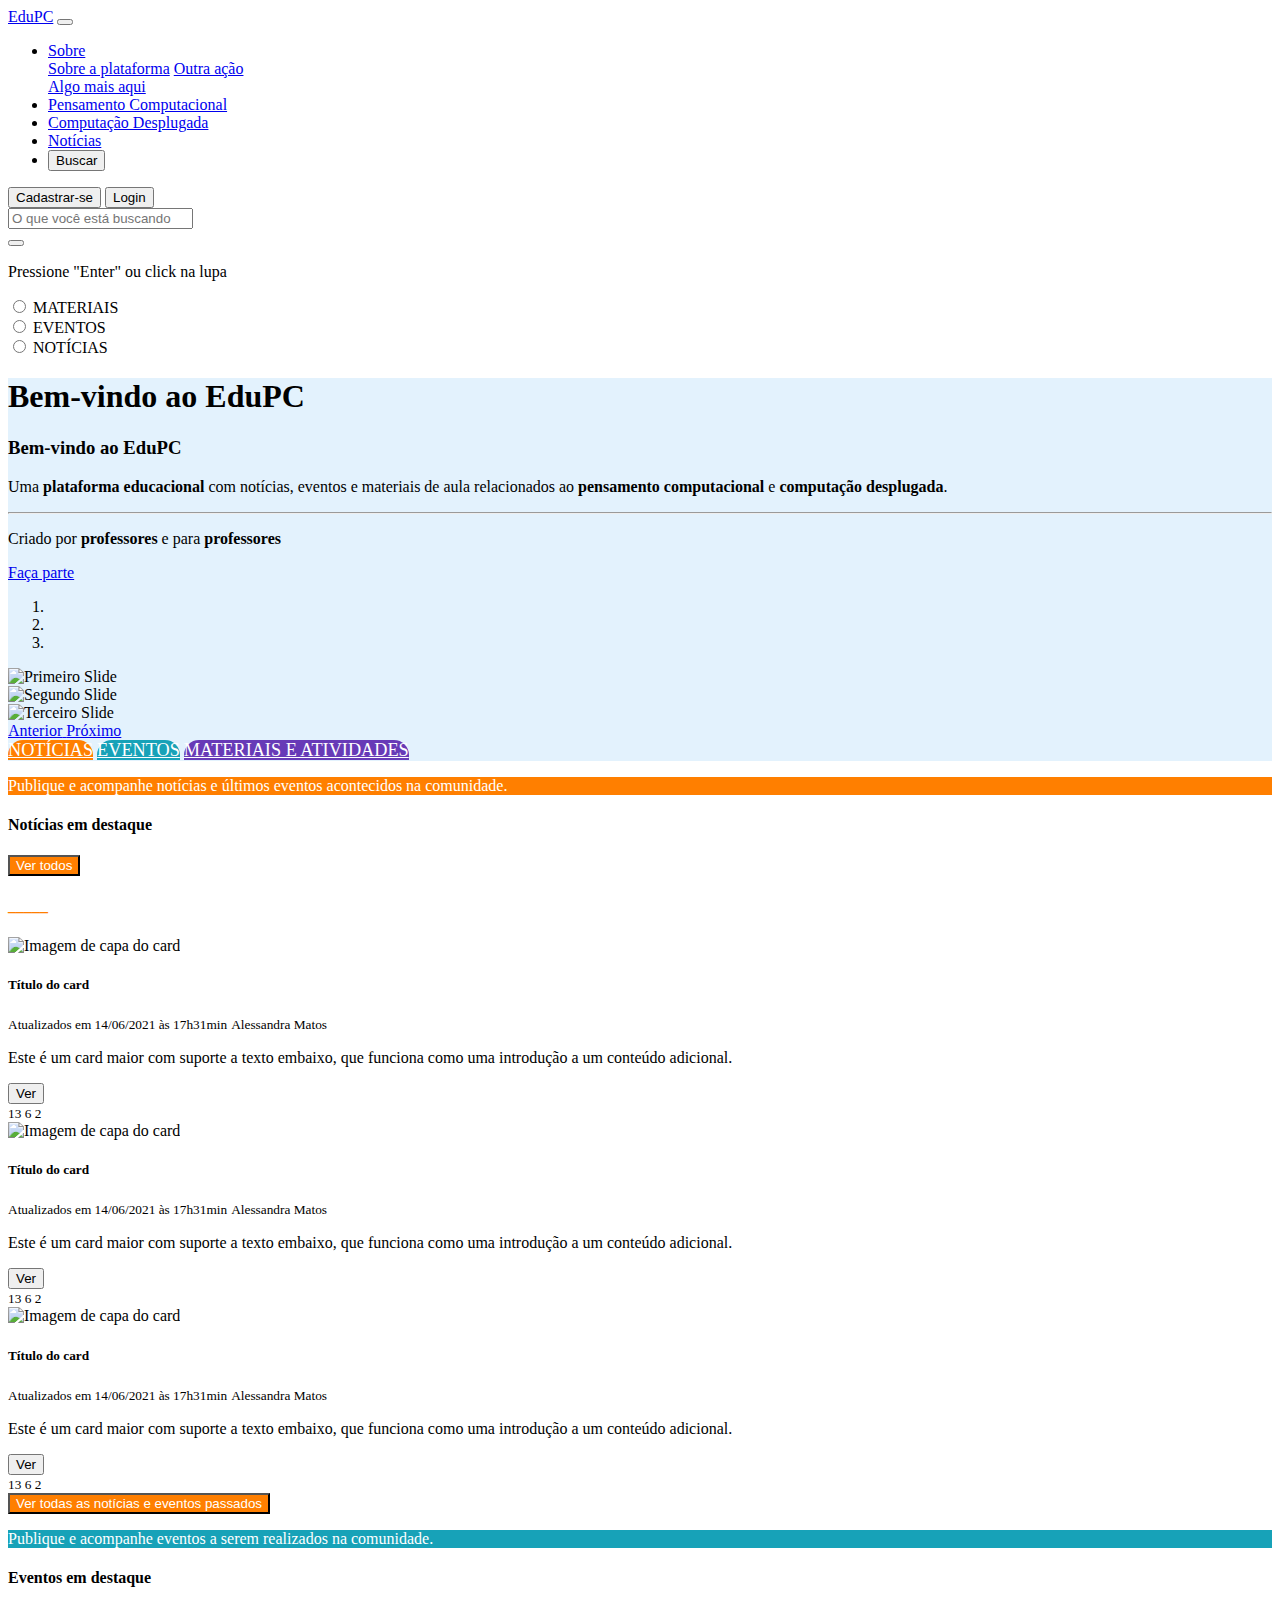
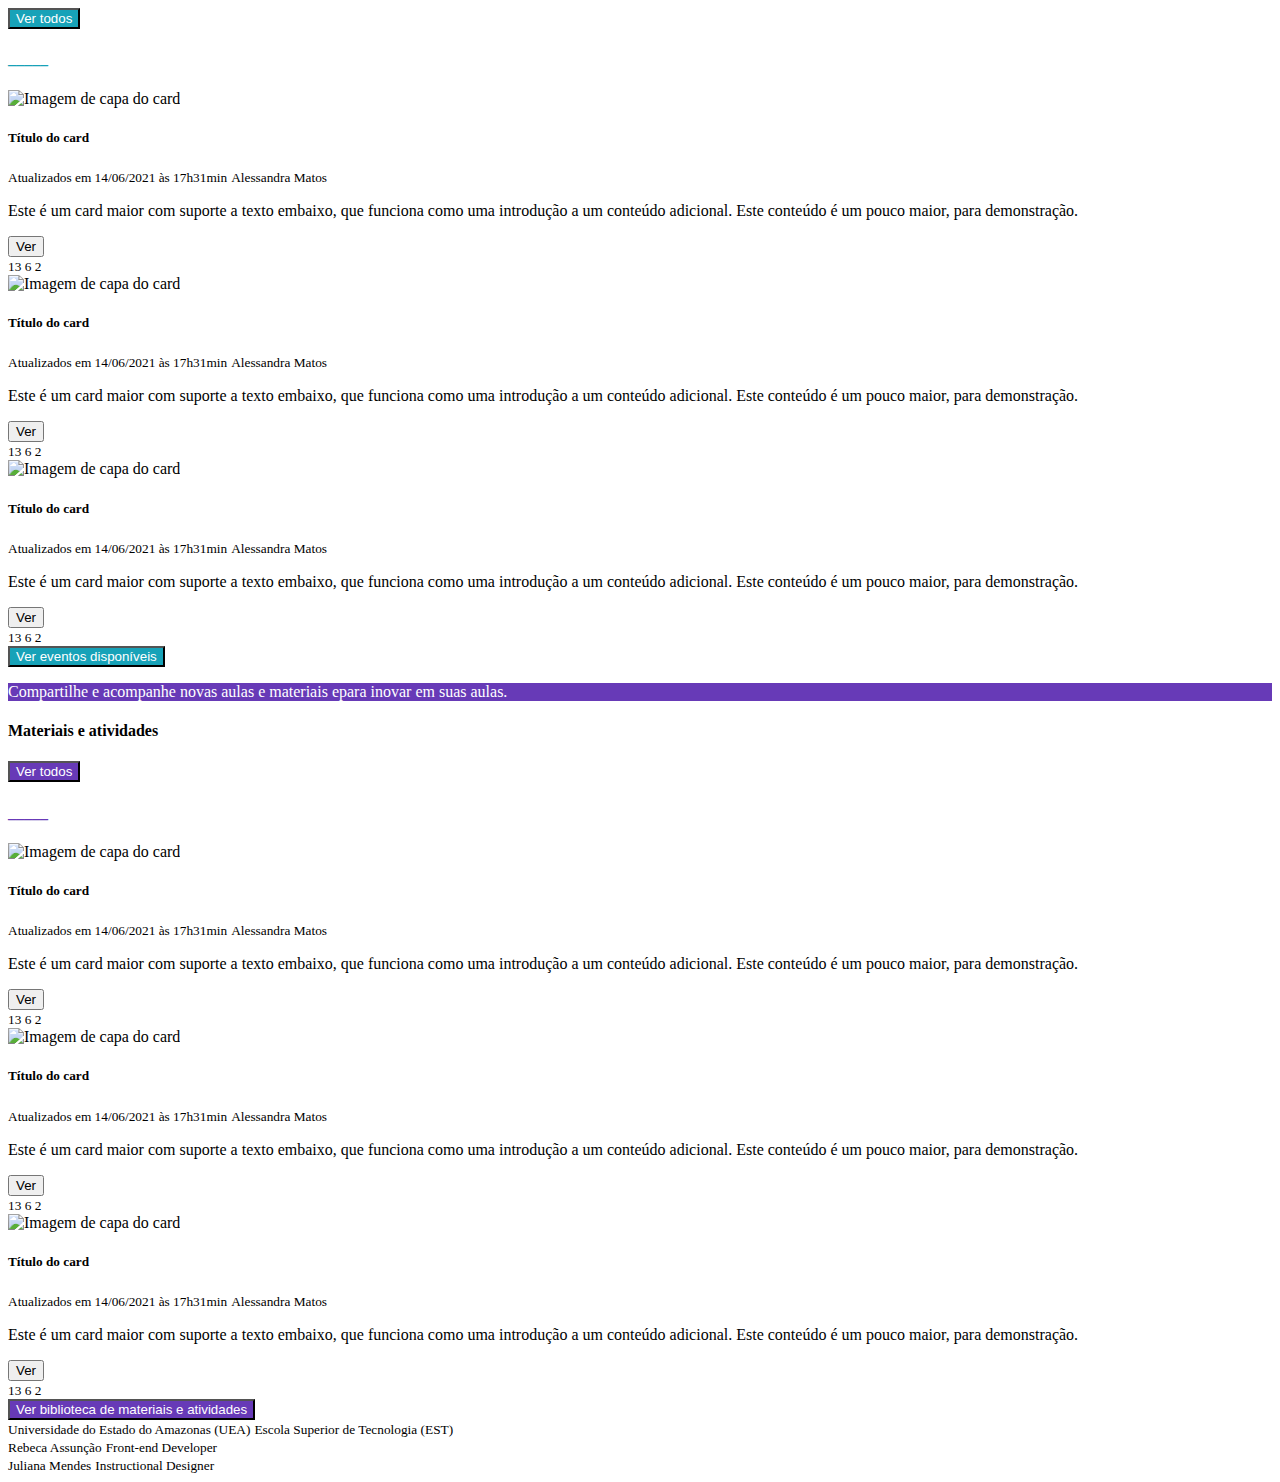
==== home.html @ 59ad6463 "Initial commit" ====
<!DOCTYPE html>
<html lang="pt-br">
<head>
    <meta charset="UTF-8">
    <meta http-equiv="X-UA-Compatible" content="IE=edge">
    <meta name="viewport" content="width=device-width, initial-scale=1.0">
    
    <!-- TÍTULO DA PÁGINA NA ABA DO NAVEGADOR -->
    <title>EduPC</title>

    <!-- BOOTSTRAP ONLINE -->
    <link rel="stylesheet" href="https://stackpath.bootstrapcdn.com/bootstrap/4.1.3/css/bootstrap.min.css" integrity="sha384-MCw98/SFnGE8fJT3GXwEOngsV7Zt27NXFoaoApmYm81iuXoPkFOJwJ8ERdknLPMO" crossorigin="anonymous">
    <script src="https://code.jquery.com/jquery-3.3.1.slim.min.js" integrity="sha384-q8i/X+965DzO0rT7abK41JStQIAqVgRVzpbzo5smXKp4YfRvH+8abtTE1Pi6jizo" crossorigin="anonymous"></script>
    <script src="https://cdnjs.cloudflare.com/ajax/libs/popper.js/1.14.3/umd/popper.min.js" integrity="sha384-ZMP7rVo3mIykV+2+9J3UJ46jBk0WLaUAdn689aCwoqbBJiSnjAK/l8WvCWPIPm49" crossorigin="anonymous"></script>
    <script src="https://stackpath.bootstrapcdn.com/bootstrap/4.1.3/js/bootstrap.min.js" integrity="sha384-ChfqqxuZUCnJSK3+MXmPNIyE6ZbWh2IMqE241rYiqJxyMiZ6OW/JmZQ5stwEULTy" crossorigin="anonymous"></script>
    
    <!-- ÍCONES ONLINE -->
    <script src="https://kit.fontawesome.com/c1d8bcdf04.js" crossorigin="anonymous"></script>

    <!--CSS CRIADO -->
    <link rel="stylesheet" href="style.css">

</head>

<!-- CORPO DA PÁGINA -->
<body>
    <header>
        <!-- BARRA DE NAVEGACAO -->
        <nav class="navbar navbar-expand-lg navbar-dark bg-dark">
            <a class="navbar-brand" href="#">EduPC</a>
            <button class="navbar-toggler" type="button" data-toggle="collapse" data-target="#conteudoNavbarSuportado" aria-controls="conteudoNavbarSuportado" aria-expanded="false" aria-label="Alterna navegação">
              <span class="navbar-toggler-icon"></span>
            </button> 
            <div class="collapse navbar-collapse" id="conteudoNavbarSuportado">
              <ul class="navbar-nav mr-auto">
                <li class="nav-item dropdown">
                  <a class="nav-link dropdown-toggle" href="#" id="navbarDropdown" role="button" data-toggle="dropdown" aria-haspopup="true" aria-expanded="false">
                    Sobre
                  </a>
                  <div class="dropdown-menu"    aria-labelledby="navbarDropdown">
                    <a class="dropdown-item"    href="#">Sobre a plataforma</a>
                    <a class="dropdown-item"    href="#">Outra ação</a>
                    <div class="dropdown-divider"></div>
                    <a class="dropdown-item" href="#">Algo mais aqui</a>
                  </div>
                </li>
                <li class="nav-item">
                  <a class="nav-link" href="#">Pensamento Computacional</a>
                </li>
                <li class="nav-item">
                  <a class="nav-link" href="#">Computação Desplugada</a>
                </li>
                <li class="nav-item">
                  <a class="nav-link" href="#">Notícias</a>
                </li>
                <li>
                    <button class="btn btn-info mb-2 mb-lg-0 ml-lg-5" data-toggle="collapse" data-target="#collapseBusca" aria-expanded="false" aria-controls="collapseBusca">
                        Buscar <i class="fas fa-search"></i>
                    </button>
                </li>
              </ul>
                <div>
                    <button type="button" class="btn btn-light">Cadastrar-se</button>
                    <button type="button" class="btn btn-info">Login</button>
                </div>            
            </div>
        </nav>
    </header>

    <!-- BARRA DE BUSCA -->
    <div class="collapse" id="collapseBusca">
        <div class="input-group pt-3 bg-info">
            <div class="col-md-7">
                <div class="input-group mb-3">
                    <input type="text" class="form-control" placeholder="O que você está buscando" aria-label="Recipient's username" aria-describedby="button-addon2">
                    <div class="input-group-append">
                        <button class="btn btn-light" type="button" id="button-addon2"><i class="fas fa-search"></i></button>
                    </div>
                </div>
            </div>
            <p class="col-md-2 text-light border-right border-light">Pressione "Enter" ou click na lupa</p>
            <div class="col-3 text-light">
                <div class="form-check form-check-inline">
                    <input class="form-check-input" type="radio" name="inlineRadioOptions" id="inlineRadio1" value="opcao1">
                    <label class="form-check-label" for="inlineRadio1">MATERIAIS</label>
                </div>
                <div class="form-check form-check-inline">
                    <input class="form-check-input" type="radio" name="inlineRadioOptions" id="inlineRadio2" value="opcao2">
                    <label class="form-check-label" for="inlineRadio2">EVENTOS</label>
                </div>
                <div class="form-check form-check-inline">
                    <input class="form-check-input" type="radio" name="inlineRadioOptions" id="inlineRadio3" value="opcao3">
                    <label class="form-check-label" for="inlineRadio2">NOTÍCIAS</label>
                </div>
            </div>
        </div>
    </div>

    <div class="row jumbotron pb-4 mb-0" style="background-color: #e3f2fd;">
        <div class="col-md-6">
            <h1 class="display-4 d-none d-md-block">Bem-vindo ao EduPC</h1>
            <h3 class="mb-3">Bem-vindo ao EduPC</h3>
            <p class="lead">Uma <b>plataforma educacional</b> com notícias, eventos e materiais de aula relacionados ao <b>pensamento computacional</b> e <b>computação desplugada</b>.</p>
            <hr class="my-4">
            <p class="lead">Criado por <b>professores</b> e para <b>professores</b></p>
            <a class="btn btn-info mb-3" href="#" role="button">Faça parte</a>
        </div>
        <!-- CAROUSEL DE BANNERS -->
        <div class="col-md-6">
            <div id="carouselExampleIndicators" class="carousel slide" data-ride="carousel">
                <ol class="carousel-indicators">
                    <li data-target="#carouselExampleIndicators" data-slide-to="0" class="active"></li>
                    <li data-target="#carouselExampleIndicators" data-slide-to="1"></li>
                    <li data-target="#carouselExampleIndicators" data-slide-to="2"></li>
                </ol>
                <div class="carousel-inner" style="border-radius: 10px;">
                    <div class="carousel-item active">
                        <img class="d-block w-100" src="https://www.makerzine.com.br/wp-content/uploads/2021/08/Pensamento-Computacional.png" alt="Primeiro Slide">
                    </div>
                    <div class="carousel-item">
                        <img class="d-block w-100" src="https://scratchbrasil.org.br/wp-content/uploads/2020/04/Estudio-Semana-do-Scratch.png" alt="Segundo Slide">
                    </div>
                    <div class="carousel-item">
                        <img class="d-block w-100" src="https://lh3.googleusercontent.com/proxy/IRHh9I8E2reSq2ohQoxWBME7LbNLXerrWlFiLdJbdmEkZvdWDs1PlzHYB_WK_-Qxu3LwuipwvOCapMeghmXnxT_mr1pOEtrt_jXJh8gAcKY-Q3DBrs-nhO1wJg" alt="Terceiro Slide">
                    </div>
                </div>
                <!-- CONTROLADORES DO CAROUSEL -->
                <a class="carousel-control-prev" href="#carouselExampleIndicators" role="button" data-slide="prev">
                    <span class="carousel-control-prev-icon" aria-hidden="true"></span>
                    <span class="sr-only">Anterior</span>
                </a>
                <a class="carousel-control-next" href="#carouselExampleIndicators" role="button" data-slide="next">
                    <span class="carousel-control-next-icon" aria-hidden="true"></span>
                    <span class="sr-only">Próximo</span>
                </a>
            </div>
        </div>    
    </div>

    <div class="container-fluid p-0">
        <!-- NAVS: COMPONENTE DE DAVEGAÇÃO -->
        <div>
            <!-- COMPONENTES -->
            <nav class=""  style="background-color: #e3f2fd;">
                <div class="justify-content-center nav nav-tabs" id="nav-tab" role="tablist">
                <a class="laranja nav-item nav-link active" id="nav-home-tab" data-toggle="tab"     href="#nav-home" role="tab"     aria-controls="nav-home"    aria-selected="false">NOTÍCIAS</a>
                <a class="turquesa nav-item nav-link"       id="nav-profile-tab" data-toggle="tab"  href="#nav-profile" role="tab"  aria-controls="nav-profile" aria-selected="false">EVENTOS</a>
                <a class="roxo nav-link nav-link"           id="nav-contact-tab" data-toggle="tab"  href="#nav-contact" role="tab"  aria-controls="nav-contact" aria-selected="true">MATERIAIS E ATIVIDADES</a>
                </div>
            </nav>
            <!-- ÁREAS -->
            <div class="tab-content" id="nav-tabContent">
                <!-- NOTÍCIAS -->
                <div class="tab-pane fade show active" id="nav-home" role="tabpanel" aria-labelledby="nav-home-tab">
                    <div class="laranja">
                        <div class="d-flex justify-content-center pt-3 pb-2 align-items-center">
                            <div class="col-3 d-none d-md-block" style="text-align: center;">
                                <i class="iconezao fas fa-hashtag"></i>
                            </div>
                            <div class="col col-md-6">
                                <p>
                                    Publique e acompanhe notícias e últimos eventos acontecidos na comunidade.  
                                </p>
                            </div>
                        </div>
                    </div>
                    <!-- CARDS DE NOTÍCIAS -->
                    <div class="container mt-4">
                        <div class="d-flex justify-content-between">
                            <h4 class="mb-0">Notícias em destaque</h4>
                            <button type="button" class="btn laranja btn-sm">Ver todos</button>
                        </div>
                        <h4 class="mt-0 pt-0" style="color:rgb(255, 127, 0);">_____</h4>
                        <div class="mt-4 card-deck">
                            <div class="card">
                                <img class="card-img-top" src="https://www.aprendizagemcriativa.org/sites/default/files/styles/slider/public/2020-07/IMG_3501.jpg?itok=xZRtuYtX" alt="Imagem de capa do card">
                                <div class="card-body">
                                    <h5 class="card-title">Título do card</h5>
                                    <small class="text-muted d-flex">Atualizados em 14/06/2021 às 17h31min</small>
                                    <small class="text-muted"><i class="fas fa-user"></i> Alessandra Matos</small>
                                    <p class="card-text">Este é um card maior com suporte a texto embaixo, que funciona como uma introdução a um conteúdo adicional.</p>
                                </div>
                                <div class=" d-flex card-footer justify-content-between">
                                    <button type="button" class="btn btn-sm btn-outline-secondary">Ver</button>
                                    <div>
                                        <small class="text-danger mr-2">
                                            <i class="fas fa-heart"></i> 13
                                        </small>
                                        <small class="text-info mr-2">
                                            <i class="fas fa-bookmark"></i> 6
                                        </small>
                                        <small class="text-dark">
                                            <i class="fas fa-comment-alt"></i> 2
                                        </small>
                                    </div>
                                </div>
                            </div>
                            <div class="card">
                                <img class="card-img-top" src="https://www.aprendizagemcriativa.org/sites/default/files/styles/slider/public/2020-07/IMG_3501.jpg?itok=xZRtuYtX" alt="Imagem de capa do card">
                                <div class="card-body">
                                    <h5 class="card-title">Título do card</h5>
                                    <small class="text-muted d-flex">Atualizados em 14/06/2021 às 17h31min</small>
                                    <small class="text-muted"><i class="fas fa-user"></i> Alessandra Matos</small>
                                    <p class="card-text">Este é um card maior com suporte a texto embaixo, que funciona como uma introdução a um conteúdo adicional.</p>
                                </div>
                                <div class=" d-flex card-footer justify-content-between">
                                    <button type="button" class="btn btn-sm btn-outline-secondary">Ver</button>
                                    <div>
                                        <small class="text-danger mr-2">
                                            <i class="fas fa-heart"></i> 13
                                        </small>
                                        <small class="text-info mr-2">
                                            <i class="fas fa-bookmark"></i> 6
                                        </small>
                                        <small class="text-dark">
                                            <i class="fas fa-comment-alt"></i> 2
                                        </small>
                                    </div>
                                </div>
                            </div>
                            <div class="card">
                                <img class="card-img-top" src="https://www.aprendizagemcriativa.org/sites/default/files/styles/slider/public/2020-07/IMG_3501.jpg?itok=xZRtuYtX" alt="Imagem de capa do card">
                                <div class="card-body">
                                    <h5 class="card-title">Título do card</h5>
                                    <small class="text-muted d-flex">Atualizados em 14/06/2021 às 17h31min</small>
                                    <small class="text-muted"><i class="fas fa-user"></i> Alessandra Matos</small>
                                    <p class="card-text">Este é um card maior com suporte a texto embaixo, que funciona como uma introdução a um conteúdo adicional.</p>
                                </div>
                                <div class=" d-flex card-footer justify-content-between">
                                    <button type="button" class="btn btn-sm btn-outline-secondary">Ver</button>
                                    <div>
                                        <small class="text-danger mr-2">
                                            <i class="fas fa-heart"></i> 13
                                        </small>
                                        <small class="text-info mr-2">
                                            <i class="fas fa-bookmark"></i> 6
                                        </small>
                                        <small class="text-dark">
                                            <i class="fas fa-comment-alt"></i> 2
                                        </small>
                                    </div>
                                </div>
                            </div>
                        </div> 
                        <div class="d-flex mt-sm-5 justify-content-center">
                            <button type="button" class="btn laranja">Ver todas as notícias e eventos passados</button>
                        </div>
                    </div>                
                </div>
                <!-- EVENTOS -->
                <div class="tab-pane fade" id="nav-profile" role="tabpanel" aria-labelledby="nav-profile-tab">
                    <div class="turquesa">
                        <div class="d-flex justify-content-center pt-3 pb-2 align-items-center">
                            <div class="col-3 d-none d-md-block" style="text-align: center;">
                                <i class="iconezao fas fa-calendar-alt"></i>
                            </div>
                            <div class="col-md-6">
                                <p>
                                    Publique e acompanhe eventos a serem realizados na comunidade.                                
                                </p>
                            </div>
                        </div>
                    </div>
                    <!-- CARDS DE EVENTOS -->
                    <div class="container mt-4">
                        <div class="d-flex justify-content-between">
                            <h4 class="mb-0">Eventos em destaque</h4>
                            <button type="button" class="btn turquesa btn-sm">Ver todos</button>
                        </div>
                        <h4 class="mt-0 pt-0" style="color:#17a2b8;">_____</h4>
                        <div class="mt-4 card-deck">
                            <div class="card">
                                <img class="card-img-top" src="https://www.aprendizagemcriativa.org/sites/default/files/styles/slider/public/2020-07/IMG_3501.jpg?itok=xZRtuYtX" alt="Imagem de capa do card">
                                <div class="card-body">
                                    <h5 class="card-title">Título do card</h5>
                                    <small class="text-muted d-flex">Atualizados em 14/06/2021 às 17h31min</small>
                                    <small class="text-muted"><i class="fas fa-user"></i> Alessandra Matos</small>
                                    <p class="card-text">Este é um card maior com suporte a texto embaixo, que funciona como uma introdução a um conteúdo adicional. Este conteúdo é um pouco maior, para demonstração.</p>
                                </div>
                                <div class=" d-flex card-footer justify-content-between">
                                    <button type="button" class="btn btn-sm btn-outline-secondary">Ver</button>
                                    <div>
                                        <small class="text-danger mr-2">
                                            <i class="fas fa-heart"></i> 13
                                        </small>
                                        <small class="text-info mr-2">
                                            <i class="fas fa-bookmark"></i> 6
                                        </small>
                                        <small class="text-dark">
                                            <i class="fas fa-comment-alt"></i> 2
                                        </small>
                                    </div>
                                </div>
                            </div>
                            <div class="card">
                                <img class="card-img-top" src="https://www.aprendizagemcriativa.org/sites/default/files/styles/slider/public/2020-07/IMG_3501.jpg?itok=xZRtuYtX" alt="Imagem de capa do card">
                                <div class="card-body">
                                    <h5 class="card-title">Título do card</h5>
                                    <small class="text-muted d-flex">Atualizados em 14/06/2021 às 17h31min</small>
                                    <small class="text-muted"><i class="fas fa-user"></i> Alessandra Matos</small>
                                    <p class="card-text">Este é um card maior com suporte a texto embaixo, que funciona como uma introdução a um conteúdo adicional. Este conteúdo é um pouco maior, para demonstração.</p>
                                </div>
                                <div class=" d-flex card-footer justify-content-between">
                                    <button type="button" class="btn btn-sm btn-outline-secondary">Ver</button>
                                    <div>
                                        <small class="text-danger mr-2">
                                            <i class="fas fa-heart"></i> 13
                                        </small>
                                        <small class="text-info mr-2">
                                            <i class="fas fa-bookmark"></i> 6
                                        </small>
                                        <small class="text-dark">
                                            <i class="fas fa-comment-alt"></i> 2
                                        </small>
                                    </div>
                                </div>
                            </div>
                            <div class="card">
                                <img class="card-img-top" src="https://www.aprendizagemcriativa.org/sites/default/files/styles/slider/public/2020-07/IMG_3501.jpg?itok=xZRtuYtX" alt="Imagem de capa do card">
                                <div class="card-body">
                                    <h5 class="card-title">Título do card</h5>
                                    <small class="text-muted d-flex">Atualizados em 14/06/2021 às 17h31min</small>
                                    <small class="text-muted"><i class="fas fa-user"></i> Alessandra Matos</small>
                                    <p class="card-text">Este é um card maior com suporte a texto embaixo, que funciona como uma introdução a um conteúdo adicional. Este conteúdo é um pouco maior, para demonstração.</p>
                                </div>
                                <div class=" d-flex card-footer justify-content-between">
                                    <button type="button" class="btn btn-sm btn-outline-secondary">Ver</button>
                                    <div>
                                        <small class="text-danger mr-2">
                                            <i class="fas fa-heart"></i> 13
                                        </small>
                                        <small class="text-info mr-2">
                                            <i class="fas fa-bookmark"></i> 6
                                        </small>
                                        <small class="text-dark">
                                            <i class="fas fa-comment-alt"></i> 2
                                        </small>
                                    </div>
                                </div>
                            </div>
                        </div> 
                        <div class="d-flex mt-sm-5 justify-content-center">
                            <button type="button" class="btn turquesa">Ver eventos disponíveis</button>
                        </div>
                    </div>                
                </div>
                <!-- MATERIAIS -->
                <div class="tab-pane fade" id="nav-contact" role="tabpanel" aria-labelledby="nav-contact-tab">
                    <div class="roxo">
                        <div class="d-flex justify-content-center pt-3 pb-2 align-items-center">
                            <div class="col-3 d-none d-md-block" style="text-align: center;">
                                <i class="iconezao fas fa-icons"></i>
                            </div>
                            <div class="col-md-6">
                                <p>
                                    Compartilhe e acompanhe novas aulas e materiais epara inovar em suas aulas.
                                </p>
                            </div>
                        </div>
                    </div>
                    <!-- CARDS DE MATERIAIS -->
                    <div class="container mt-4">
                        <div class="d-flex justify-content-between">
                            <h4 class="mb-0">Materiais e atividades</h4>
                            <button type="button" class="btn roxo btn-sm">Ver todos</button>
                        </div>
                        <h4 class="mt-0 pt-0" style="color:rgb(103, 58, 183);">_____</h4>
                        <div class="mt-4 card-deck">
                            <div class="card">
                                <img class="card-img-top" src="https://www.aprendizagemcriativa.org/sites/default/files/styles/slider/public/2020-07/IMG_3501.jpg?itok=xZRtuYtX" alt="Imagem de capa do card">
                                <div class="card-body">
                                    <h5 class="card-title">Título do card</h5>
                                    <small class="text-muted d-flex">Atualizados em 14/06/2021 às 17h31min</small>
                                    <small class="text-muted"><i class="fas fa-user"></i> Alessandra Matos</small>
                                    <p class="card-text">Este é um card maior com suporte a texto embaixo, que funciona como uma introdução a um conteúdo adicional. Este conteúdo é um pouco maior, para demonstração.</p>
                                </div>
                                <div class=" d-flex card-footer justify-content-between">
                                    <button type="button" class="btn btn-sm btn-outline-secondary">Ver</button>
                                    <div>
                                        <small class="text-danger mr-2">
                                            <i class="fas fa-heart"></i> 13
                                        </small>
                                        <small class="text-info mr-2">
                                            <i class="fas fa-bookmark"></i> 6
                                        </small>
                                        <small class="text-dark">
                                            <i class="fas fa-comment-alt"></i> 2
                                        </small>
                                    </div>
                                </div>
                            </div>
                            <div class="card">
                                <img class="card-img-top" src="https://www.aprendizagemcriativa.org/sites/default/files/styles/slider/public/2020-07/IMG_3501.jpg?itok=xZRtuYtX" alt="Imagem de capa do card">
                                <div class="card-body">
                                    <h5 class="card-title">Título do card</h5>
                                    <small class="text-muted d-flex">Atualizados em 14/06/2021 às 17h31min</small>
                                    <small class="text-muted"><i class="fas fa-user"></i> Alessandra Matos</small>
                                    <p class="card-text">Este é um card maior com suporte a texto embaixo, que funciona como uma introdução a um conteúdo adicional. Este conteúdo é um pouco maior, para demonstração.</p>
                                </div>
                                <div class=" d-flex card-footer justify-content-between">
                                    <button type="button" class="btn btn-sm btn-outline-secondary">Ver</button>
                                    <div>
                                        <small class="text-danger mr-2">
                                            <i class="fas fa-heart"></i> 13
                                        </small>
                                        <small class="text-info mr-2">
                                            <i class="fas fa-bookmark"></i> 6
                                        </small>
                                        <small class="text-dark">
                                            <i class="fas fa-comment-alt"></i> 2
                                        </small>
                                    </div>
                                </div>
                            </div>
                            <div class="card">
                                <img class="card-img-top" src="https://www.aprendizagemcriativa.org/sites/default/files/styles/slider/public/2020-07/IMG_3501.jpg?itok=xZRtuYtX" alt="Imagem de capa do card">
                                <div class="card-body">
                                    <h5 class="card-title">Título do card</h5>
                                    <small class="text-muted d-flex">Atualizados em 14/06/2021 às 17h31min</small>
                                    <small class="text-muted"><i class="fas fa-user"></i> Alessandra Matos</small>
                                    <p class="card-text">Este é um card maior com suporte a texto embaixo, que funciona como uma introdução a um conteúdo adicional. Este conteúdo é um pouco maior, para demonstração.</p>
                                </div>
                                <div class=" d-flex card-footer justify-content-between">
                                    <button type="button" class="btn btn-sm btn-outline-secondary">Ver</button>
                                    <div>
                                        <small class="text-danger mr-2">
                                            <i class="fas fa-heart"></i> 13
                                        </small>
                                        <small class="text-info mr-2">
                                            <i class="fas fa-bookmark"></i> 6
                                        </small>
                                        <small class="text-dark">
                                            <i class="fas fa-comment-alt"></i> 2
                                        </small>
                                    </div>
                                </div>
                            </div>
                        </div> 
                        <div class="d-flex mt-sm-5 justify-content-center">
                            <button type="button" class="btn roxo">Ver biblioteca de materiais e atividades</button>
                        </div>
                    </div>                

                </div>
            </div>
        </div>

    </div>


</body>

<!-- RODAPÉ DA PÁGINA -->
<footer class="navbar-dark bg-dark text-light mt-3 mt-sm-5">
    <div class="container">
        <div class="row justify-content-center pt-4 pb-4 align-items-center">
            <div class="col-3" style=" text-align: center;">
                <i class="iconezao fas fa-cubes"></i>
            </div>
            <div class="col-6">
                <div class="mt-2 mb-3 d-flex flex-column">
                    <small class="text-muted">Universidade do Estado do Amazonas (UEA)</small>
                    <small class="text-muted">Escola Superior de Tecnologia (EST)</small>
                </div>
                <div class="d-flex">
                    <div class="d-flex flex-column flex-fill">
                        <small>Rebeca Assunção</small>
                        <small class="text-muted">Front-end Developer</small>
                    </div>
                    <div  class="d-flex flex-column flex-fill">
                        <small>Juliana Mendes</small>
                        <small class="text-muted">Instructional Designer</small>
                    </div>
                </div>
            </div>
        </div>
    </div>
</footer>

</html>
---- style.css ----
@media (min-width: 576px) { 

    .nav-tabs .nav-link {width: 25% !important;} 

    
}

.nav-tabs {border-bottom:none;}
.nav-tabs .nav-link.active {border-color: #fff0;  border-top-left-radius: 15px; border-top-right-radius: 15px;}
.nav-tabs .nav-link {border-style: none; width: 100%; font-size: 1.14em; text-align: center; color: white;  border-top-left-radius: 15px; border-top-right-radius: 15px;}

.iconezao {font-size: 4rem;}

.nav .laranja {background-color: rgb(255, 127, 0);}
.nav .laranja.active {background-color: rgb(255, 127, 0); color: white;}
.tab-pane .laranja {background-color: rgb(255, 127, 0); color: white;}

.nav .turquesa {background-color: #17a2b8;}
.nav .turquesa.active {background-color: #17a2b8; color: white;}
.tab-pane .turquesa {background-color: #17a2b8; color: white;}

.nav .roxo {background-color: rgb(103, 58, 183);}
.nav .roxo.active {background-color: rgb(103, 58, 183); color: white;}
.tab-pane .roxo {background-color: rgb(103, 58, 183); color: white;}
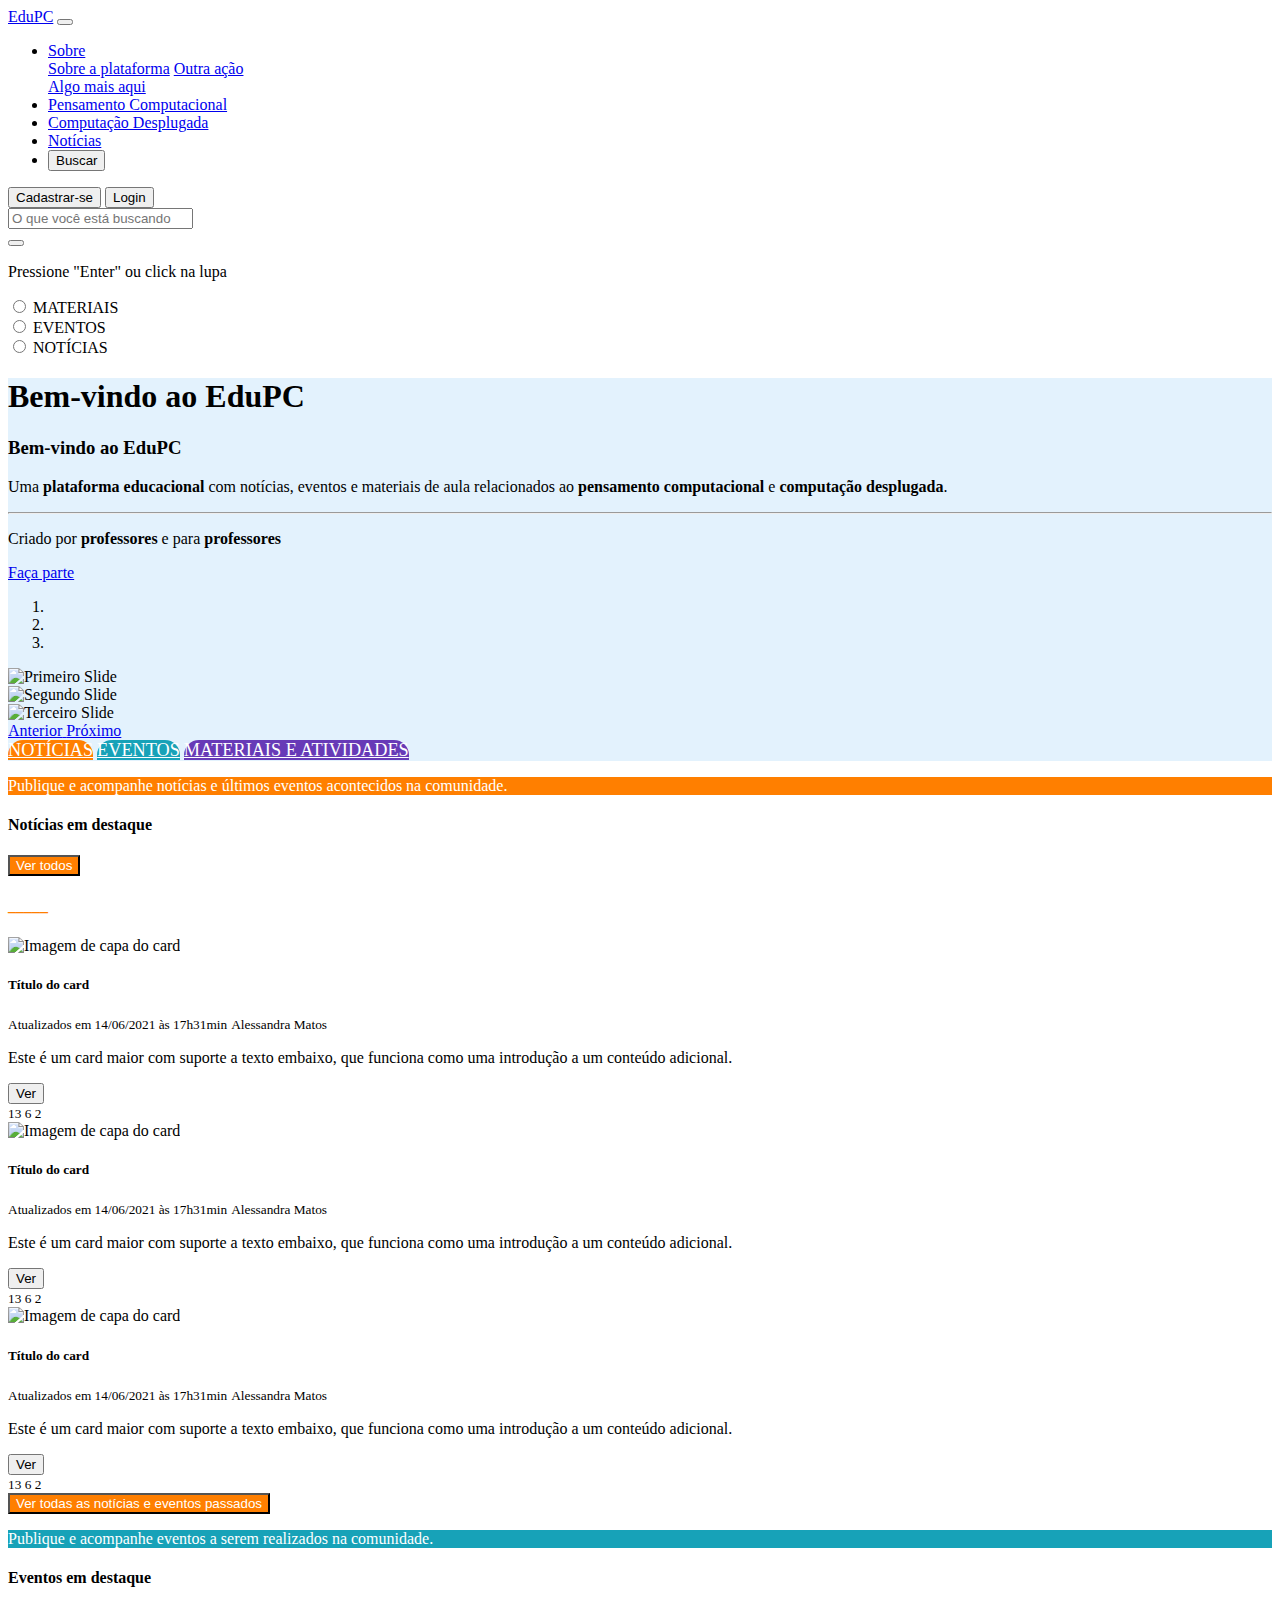
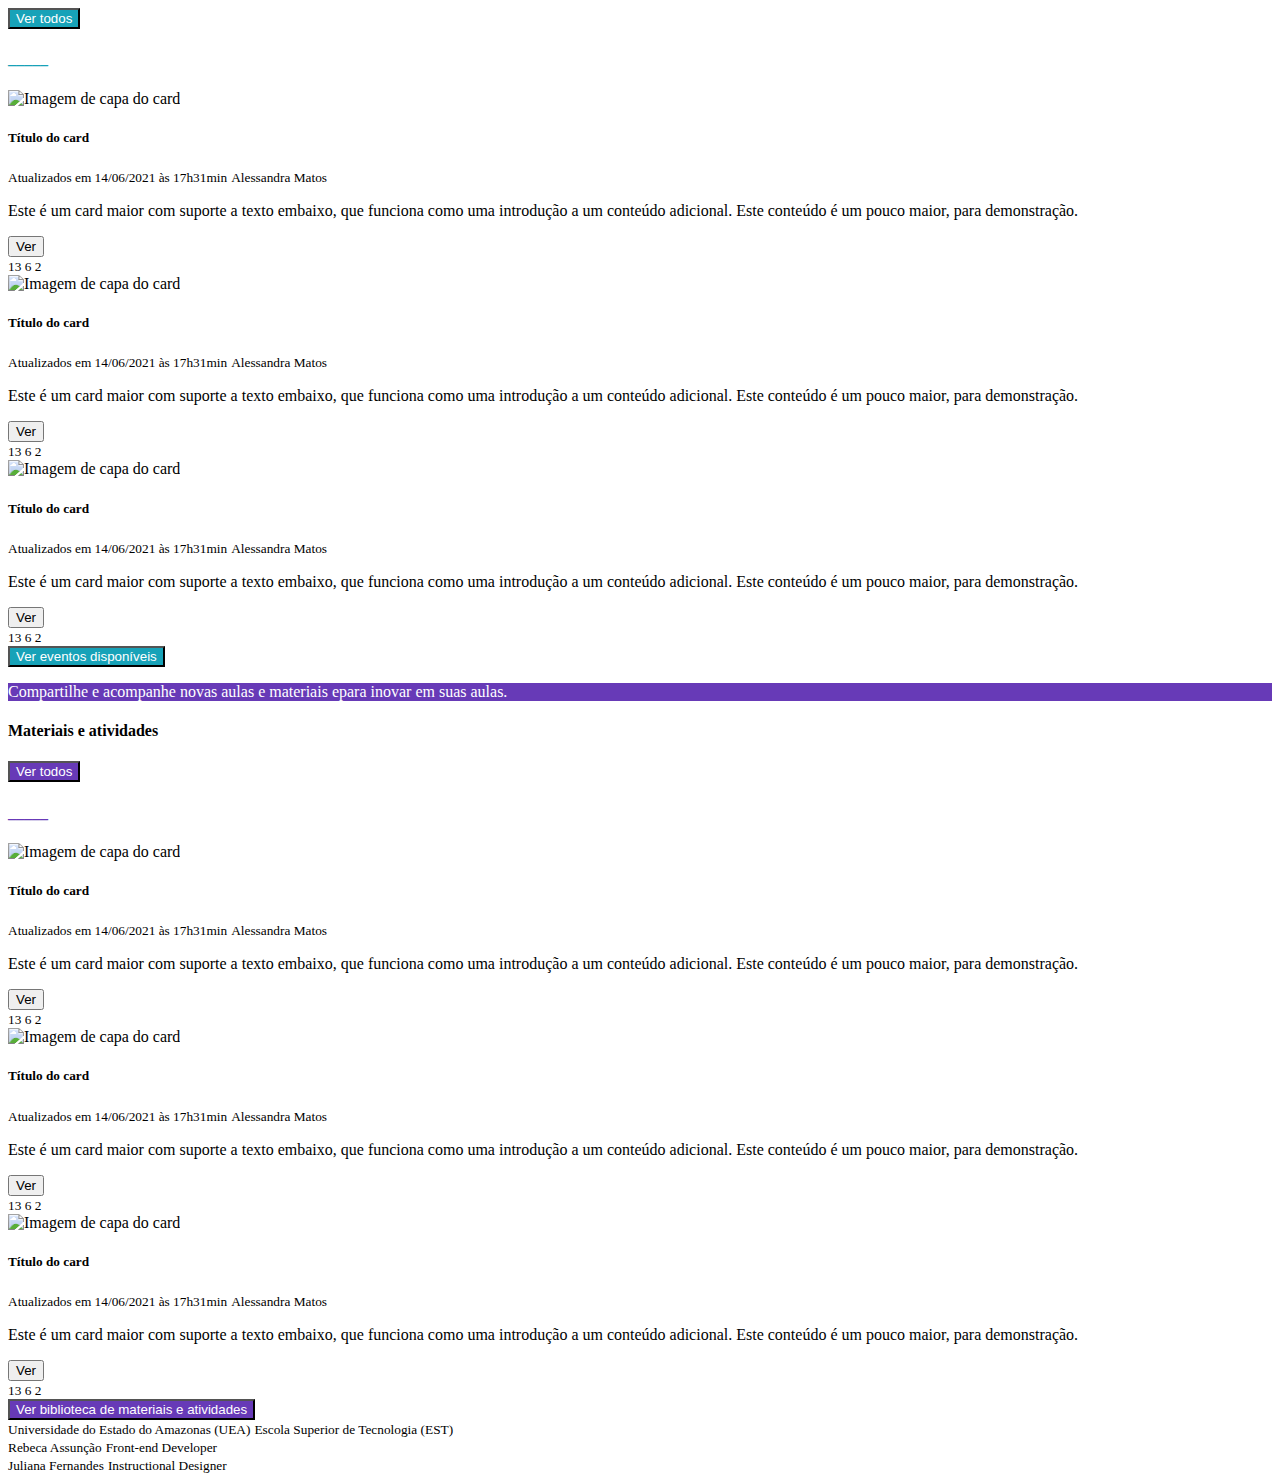
==== commit 75fb1cb3: "Initial commit" ====
--- a/home.html
+++ b/home.html
@@ -468,7 +468,7 @@
                         <small class="text-muted">Front-end Developer</small>
                     </div>
                     <div  class="d-flex flex-column flex-fill">
-                        <small>Juliana Mendes</small>
+                        <small>Juliana Fernandes</small>
                         <small class="text-muted">Instructional Designer</small>
                     </div>
                 </div>
